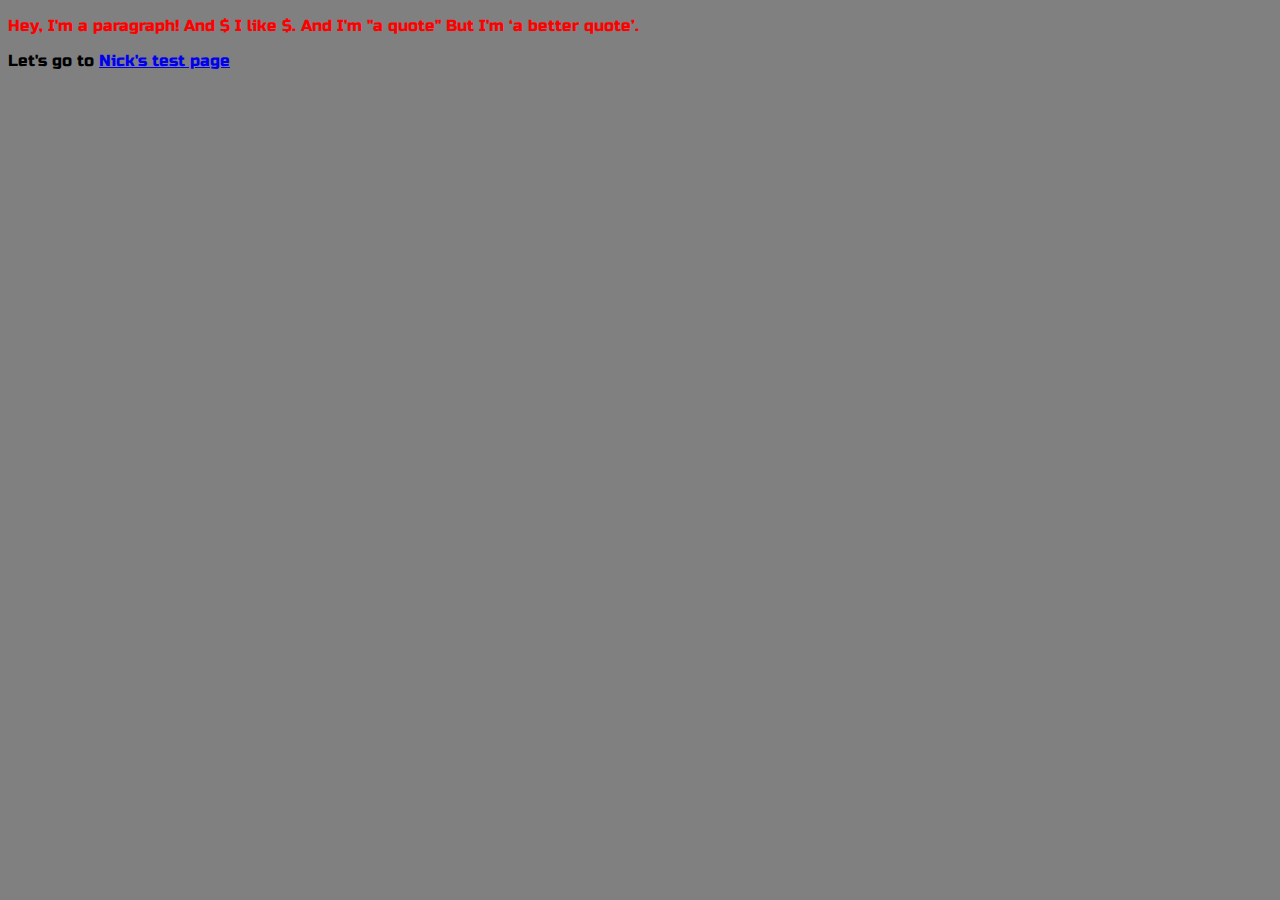
==== index.html @ b6471bb0 "Feb 15 course files" ====
<!doctype html>
<html>
	<head>
		<title>Nick's Awesome Index Page</title>
		<link href='http://fonts.googleapis.com/css?family=Russo+One' rel='stylesheet' type='text/css'>
		<link rel="stylesheet" type="text/css" href="mystyles.css" media="screen" />
	</head>
	<body>
		<p class="red">Hey, I'm a paragraph! And $ I like &#36;. And I'm "a quote" But I'm &lsquo;a better quote&rsquo;.</p>
		<p>Let's go to <a href="test.html">Nick's test page</a></p>
	</body>
</html>
---- mystyles.css ----
body {
	background-color: gray;
}
.red {
	color: red; 
}
p {
font-family: 'Russo One', sans-serif;
}

h1 { 
	color: green;
}

.center {
	text-align:center;
}
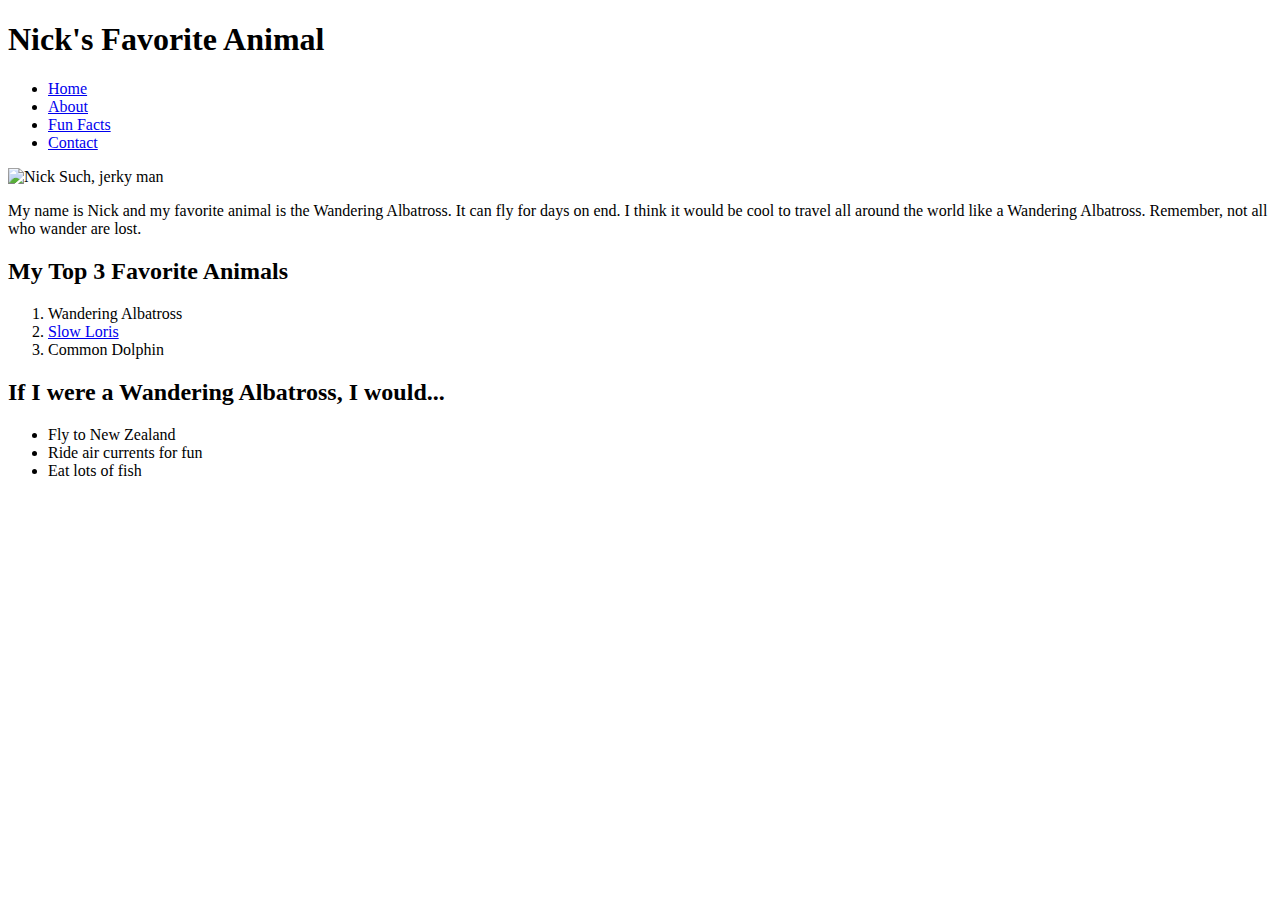
==== commit 080ab710: "Ready for course" ====
--- a/index.html
+++ b/index.html
@@ -1,12 +1,36 @@
-<!doctype html>
+<!DOCTYPE html>
 <html>
 	<head>
-		<title>Nick's Awesome Index Page</title>
+		<title>Nick's Favorite Animal</title>
 		<link href='http://fonts.googleapis.com/css?family=Russo+One' rel='stylesheet' type='text/css'>
-		<link rel="stylesheet" type="text/css" href="mystyles.css" media="screen" />
+		<link rel="stylesheet" type="text/css" href="styles.css" media="screen" />
 	</head>
 	<body>
-		<p class="red">Hey, I'm a paragraph! And $ I like &#36;. And I'm "a quote" But I'm &lsquo;a better quote&rsquo;.</p>
-		<p>Let's go to <a href="test.html">Nick's test page</a></p>
+		<div class="container">
+			<h1>Nick's Favorite Animal</h1>
+<!-- navbar -->
+			<ul class="nav">
+				<li><a href="index.html">Home</a></li>
+				<li><a href="about.html">About</a></li>
+				<li><a href="facts.html">Fun Facts</a></li>
+				<li><a href="contact.html">Contact</a></li>
+			</ul>
+<!-- navbar -->
+			<img src="nick_such.jpg" alt="Nick Such, jerky man" width="200">
+			<p>My name is Nick and my favorite animal is the Wandering Albatross. It can fly for days on end. I think it would be cool to travel all around the world like a Wandering Albatross. Remember, not all who wander are lost.</p>
+			<h2>My Top 3 Favorite Animals</h2>
+			<ol>
+				<li>Wandering Albatross</li>
+				<li><a href="https://www.youtube.com/watch?v=18-xvIjH8T4">Slow Loris</a></li>
+				<li>Common Dolphin</li>
+			</ol>
+			<h2>If I were a Wandering Albatross, I would...</h2>
+			<ul>
+				<li>Fly to New Zealand</li>
+				<li>Ride air currents for fun</li>
+				<li>Eat lots of fish</li>
+			</ul>
+		</div>
+<!-- Google Analytics code -->
 	</body>
 </html>